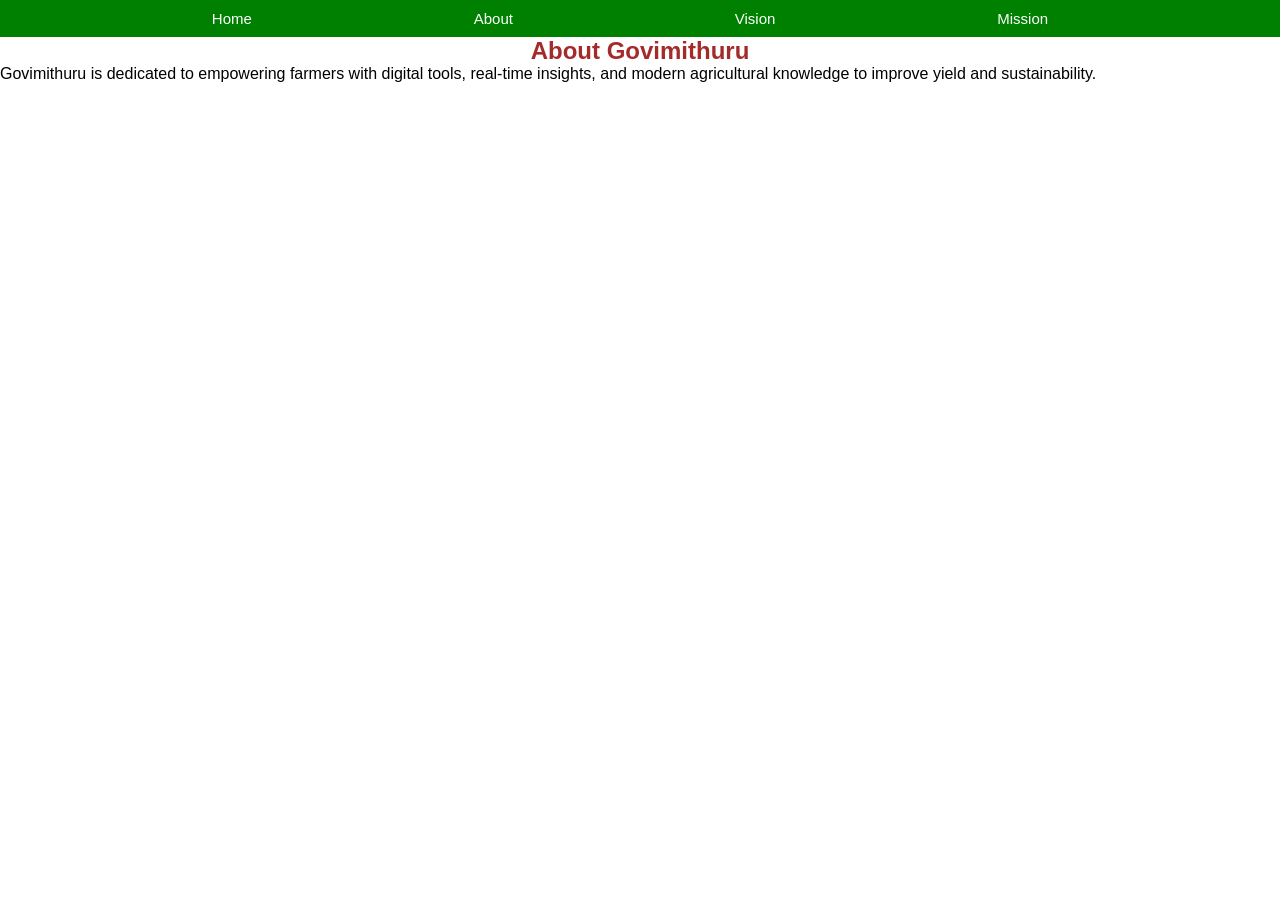
==== Govimithuru/html/about.html @ aa5bd745 "Fix subproject structure and add HTML pages" ====
<!DOCTYPE html>
<html lang="en">
<head>
    <meta charset="UTF-8">
    <meta name="viewport" content="width=device-width, initial-scale=1.0">
    <title>About Us - Govimithuru</title>
    <link rel="stylesheet" href="../css/main.css">
</head>
<body>
    <header>
        <nav>
            <a href="../index.html">Home</a>
            <a href="about.html">About</a>
            <a href="vision.html">Vision</a>
            <a href="mission.html">Mission</a>
        </nav>
    </header>

    <main>
        <section class="container">
            <h1>About Govimithuru</h1>
            <p>Govimithuru is dedicated to empowering farmers with digital tools, real-time insights, and modern agricultural knowledge to improve yield and sustainability.</p>
        </section>
    </main>
</body>
</html>
---- Govimithuru/css/main.css ----
*{
    margin: 0;
    padding: 0;
    box-sizing: border-box;
    font-family: Arial, sans-serif;
}

h1 {
    text-align: center;
    color: brown;
}

header {
    text-align: center;
}

.logo {
    display: block;
    width: 100px;
    height: auto;
}

nav {
    background-color: #008000; /* Blue */
    padding: 10px;
    display: flex;
    justify-content: space-evenly;
}

nav a {
    color: white;              /* Text color */
    text-decoration: none;
    margin-right: 20px;
    font-size: 15px;
}


nav a:hover {
    color: black;
}

@media (max-width: 768px) {
    header {
        text-align: center;
        display: flex;
        flex-direction: column;
        align-items: center;
    }

    nav {
        left: 0;
        top: 0;
        height: 100vh;
        width: 100%;
        display: flex;
        flex-direction: column;
        background-color:#008000;
    }

    nav :hover {
        color: black;
        background-color: lightgreen;
    }
}
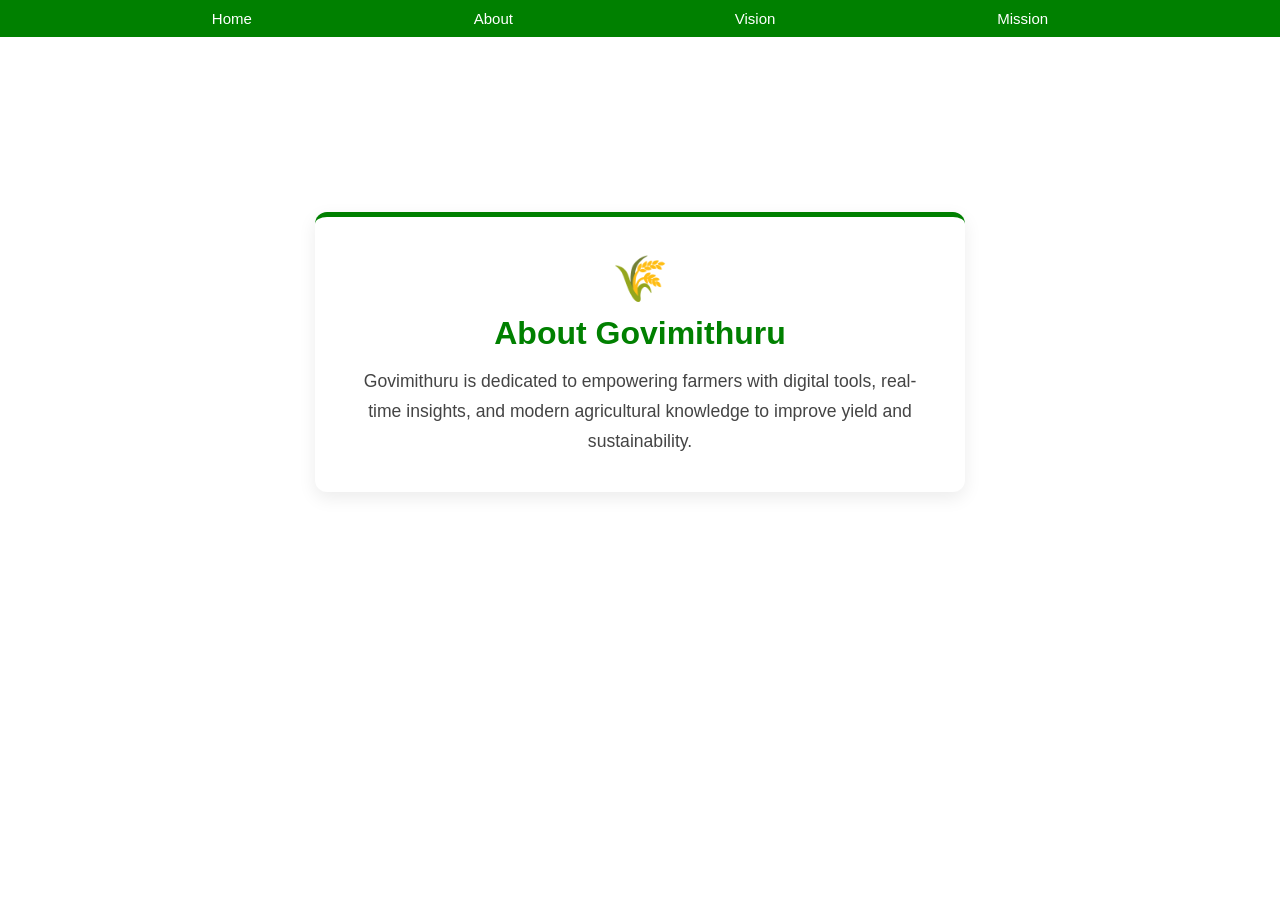
==== commit 7e11a3b0: "Add styles and content for about, mission, and vision pages" ====
--- a/Govimithuru/html/about.html
+++ b/Govimithuru/html/about.html
@@ -18,6 +18,7 @@
 
     <main>
         <section class="container">
+            <div class="icon-badge">🌾</div>
             <h1>About Govimithuru</h1>
             <p>Govimithuru is dedicated to empowering farmers with digital tools, real-time insights, and modern agricultural knowledge to improve yield and sustainability.</p>
         </section>
--- a/Govimithuru/css/main.css
+++ b/Govimithuru/css/main.css
@@ -61,4 +61,48 @@
         color: black;
         background-color: lightgreen;
     }
-}+
+}
+
+/* ==========================================
+   Custom Styles for About, Vision & Mission
+   ========================================== */
+
+main {
+    display: flex;
+    justify-content: center;
+    align-items: center;
+    padding: 40px 20px;
+    min-height: 70vh;
+}
+
+.container {
+    background-color: #ffffff;
+    max-width: 650px;
+    width: 100%;
+    padding: 35px;
+    border-radius: 12px;
+    box-shadow: 0 6px 18px rgba(0, 0, 0, 0.08);
+    border-top: 5px solid #008000;
+    text-align: center;
+    margin: 20px auto;
+}
+
+.container h1 {
+    color: #008000 !important;
+    font-size: 2rem !important;
+    margin-bottom: 15px;
+    text-align: center !important;
+}
+
+.container p {
+    color: #444444 !important;
+    font-size: 1.1rem !important;
+    line-height: 1.7;
+    text-align: center;
+}
+
+.icon-badge {
+    font-size: 2.8rem;
+    margin-bottom: 10px;
+}
